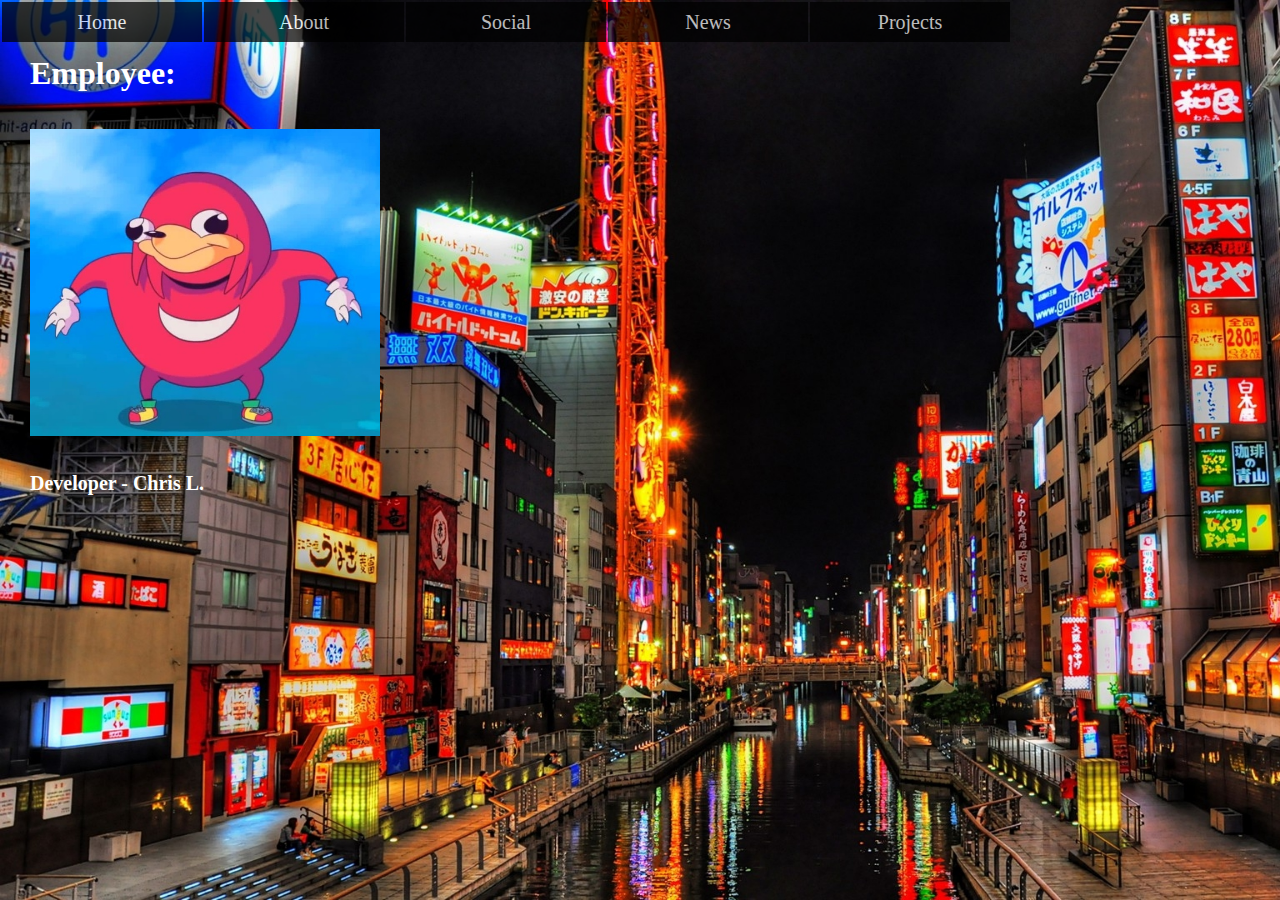
==== Employee.html @ c9849008 "stuff" ====
<html>

<head>
	<title>Chris Lotoph Employee</title>
	<link rel="icon" href="/favicon.ico" type="image/x-icon">
</head>

<body>
	<link href='style.css' rel='stylesheet'>
	<ul>
		<li><a href='index.html'>Home</a></li>
		<li><a>About</a>
			<ul>
				<li><a href='Employee.html'>Employee</a></li>
				<li><a href='Location.html'>Location</a></li>
			</ul>
		</li>
		<li><a>Social</a>
			<ul>
				<li><a href='https://twitter.com/'>Twitter</a></li>
				<li><a href='https://www.facebook.com/'>Facebook</a></li>
				<li><a href='https://www.instagram.com/?hl=en'>Instagram</a></li>
			</ul>
		<li><a href='http://www.cnn.com/'>News</a></li>
		<li><a href='Projects.html'>Projects</a></li>
	</ul>
	
<header>
</br>
<h1>Employee:</h>
</br>
<p><img src="./uganda.jpg" width='350'</a></p>
<h2>Developer - Chris L.</h>

</header>
</body>

</html>
---- style.css ----
body {
	background: url('osi.jpg') no-repeat 0;
	max-height: 100%;
	max-width: 100%;
	background-size: cover;
	font-family: BatangChe;

	color: white;
	line-height: 1.5;
	margin: auto;
}
header .highlight, head .current a{
	color: #d63e78;
	font-weight: bold;
}
header {
	padding-left: 30px;
}
h2 {
	font-size: 20px;
}
#showcase{
	min-height:400px;
	min-width:100%;
	background: url('flor.jpg') no-repeat 0;
	background-size: cover;
	text-align:center;
	color: #707070;
}
#showcaseblank{
	min-height:400px;
	min-width:100%;
	background-size:cover;
	text-align:center;
	color: #707070;
}
#showcase h2{
	margin-top: 100px;
	font-size:55px;
	margin-bottom:10px;
}
#boxes{
	margin-top: 20px;
	margin-bottom:150px;
}
#boxes .box{
	float:left;
	text-align: center;
	width:30%;
	padding:10px;

}
footer{
	padding-left:40px;
	width:97.9%;
	overflow: hidden;
	background: #1c1c1c;
	border-top: #191919 6px solid;
	opacity:.9;
}
.container1{
	padding-top: 20px;
	padding-left: 40px;
	padding-bottom: none;
}
.container2{
	padding-top: 20px;
	padding-left: 30px;
	padding-bottom: 70px;
}
.container3{
	width:100%;
}
ul {
    
	margin: 0px;
	padding: 2px;
	list-style: none;
	opacity: .9;
}
ul li {
	float: left;
	position: center;
	width: 200px;
	height: 40px;
	background-color: black;
	opacity: .8;
	line-height: 40px;
	text-align: center;
	font-size: 20px;
	margin-right: 2px;
}
ul li a{
	text-decoration: none;
	color: white;
	display: block;
}
ul li a:hover {
	background-color: teal;
	transition: all 0.2s ease-in;
}
ul li ul li {
	display: none;
}
ul li:hover ul li {
	display: block;
}
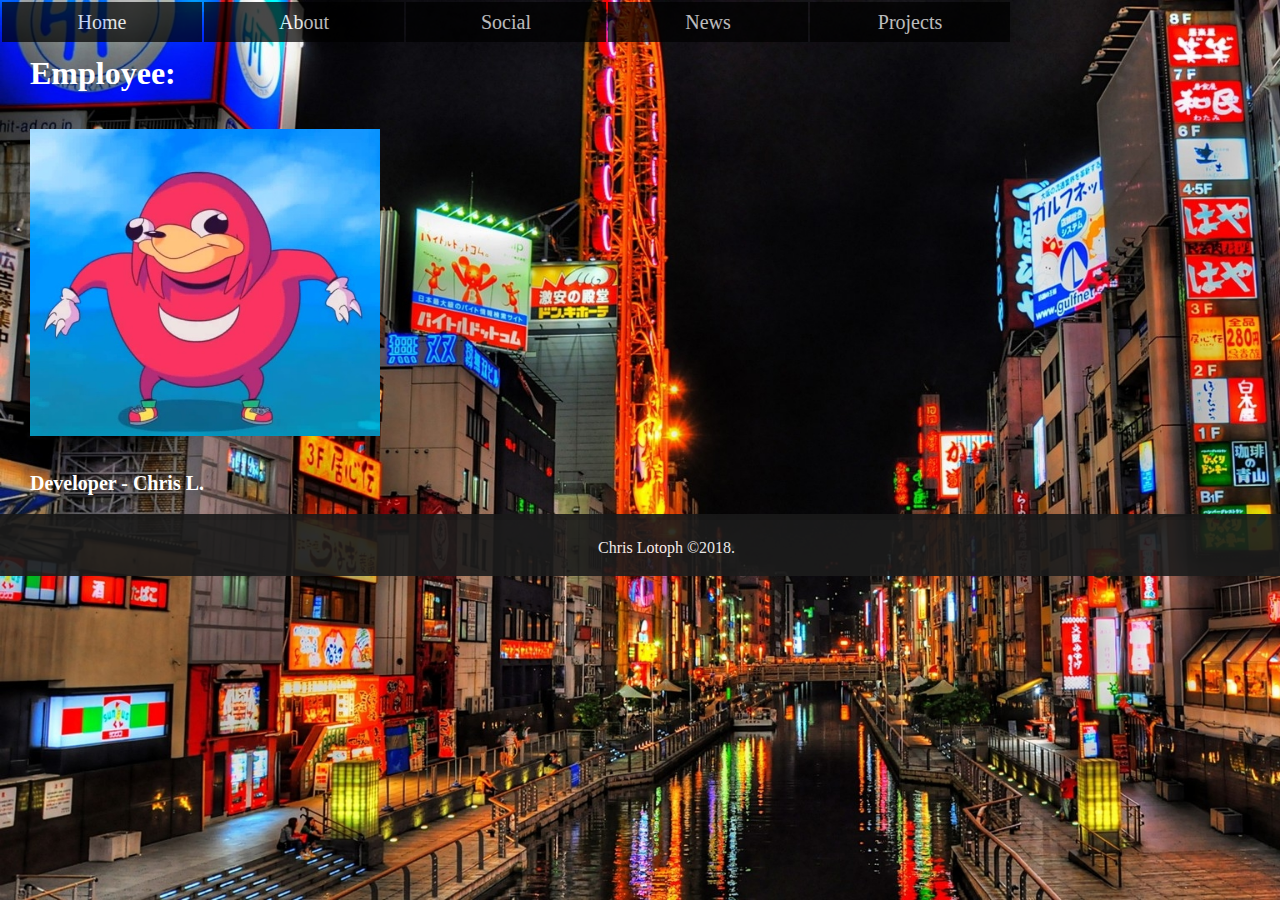
==== commit 6e9a66d8: "stuff" ====
--- a/Employee.html
+++ b/Employee.html
@@ -29,10 +29,14 @@
 </br>
 <h1>Employee:</h>
 </br>
-<p><img src="./uganda.jpg" width='350'</a></p>
+<p><img src="/images/uganda.jpg" width='350'</a></p>
 <h2>Developer - Chris L.</h>
 
 </header>
 </body>
-
+<footer>
+	<form>
+		<p align="center">Chris Lotoph &copy2018.</p> 
+	</form>
+</footer>
 </html>--- a/style.css
+++ b/style.css
@@ -1,5 +1,5 @@
 body {
-	background: url('osi.jpg') no-repeat 0;
+	background: url('/images/osi.jpg') no-repeat 0;
 	max-height: 100%;
 	max-width: 100%;
 	background-size: cover;
@@ -22,7 +22,7 @@
 #showcase{
 	min-height:400px;
 	min-width:100%;
-	background: url('flor.jpg') no-repeat 0;
+	background: url('/images/flor.jpg') no-repeat 0;
 	background-size: cover;
 	text-align:center;
 	color: #707070;
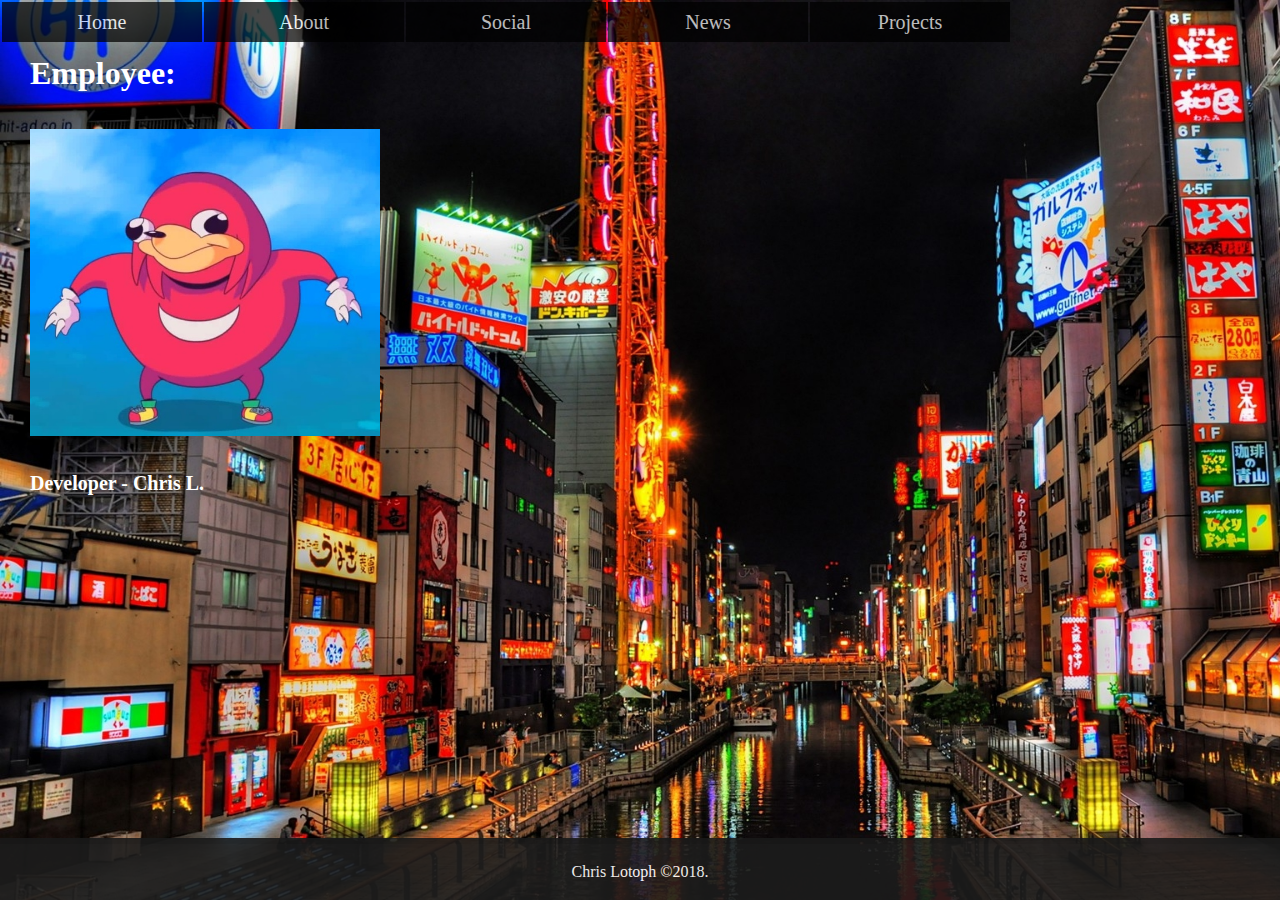
==== commit d4076269: "stuff" ====
--- a/Employee.html
+++ b/Employee.html
@@ -1,4 +1,6 @@
 <html>
+
+<meta name="viewport" content="width=device-width, initial-scale=1.0">
 
 <head>
 	<title>Chris Lotoph Employee</title>
--- a/style.css
+++ b/style.css
@@ -39,7 +39,7 @@
 	font-size:55px;
 	margin-bottom:10px;
 }
-#boxes{
+#box{
 	margin-top: 20px;
 	margin-bottom:150px;
 }
@@ -51,17 +51,18 @@
 
 }
 footer{
-	padding-left:40px;
-	width:97.9%;
+	position:absolute;
+	bottom:0;
+	width:100%;
 	overflow: hidden;
 	background: #1c1c1c;
 	border-top: #191919 6px solid;
 	opacity:.9;
 }
 .container1{
-	padding-top: 20px;
-	padding-left: 40px;
-	padding-bottom: none;
+	padding-top:0px;
+	width:stretch;
+	height:30%;
 }
 .container2{
 	padding-top: 20px;
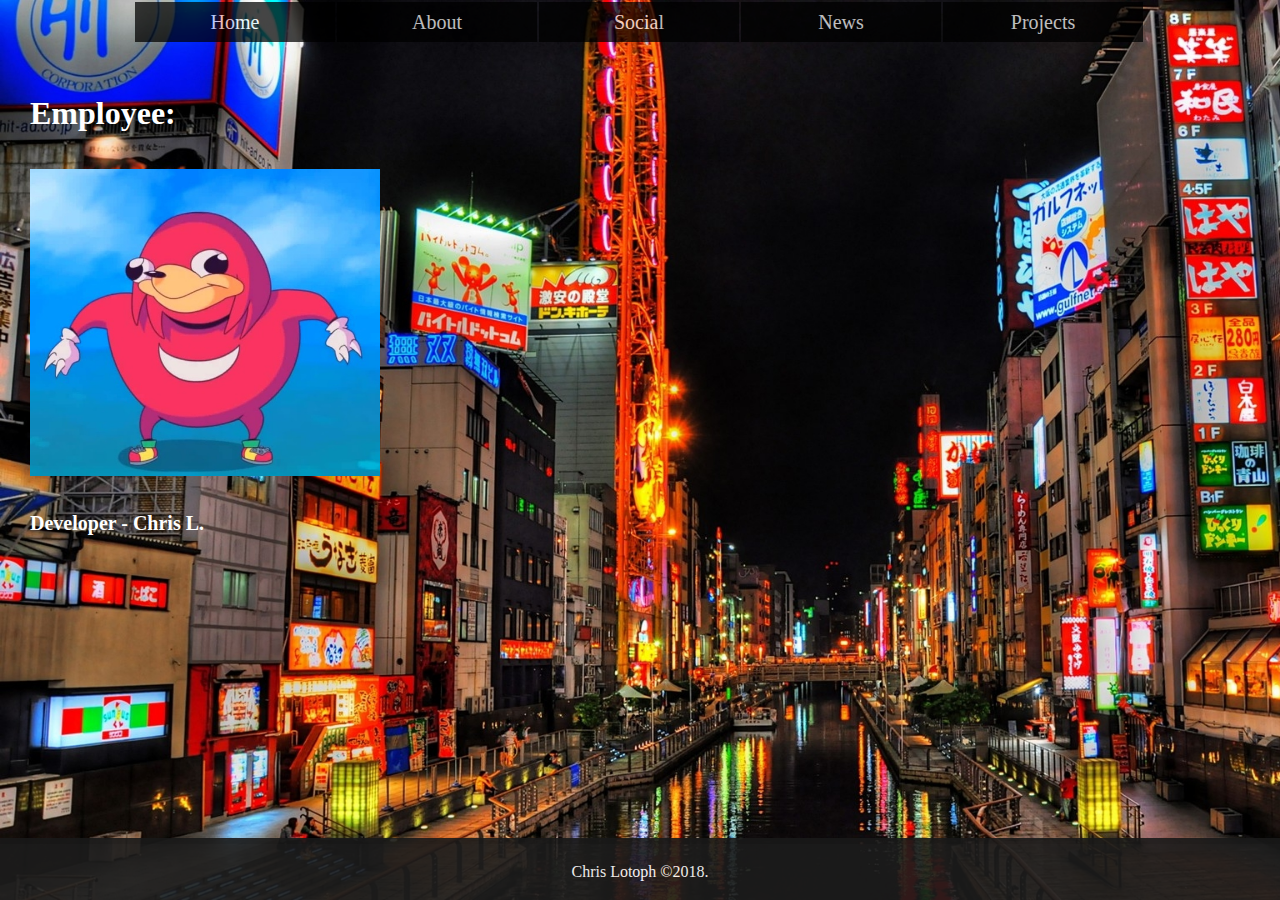
==== commit 05cbd814: "stuff" ====
--- a/Employee.html
+++ b/Employee.html
@@ -1,7 +1,4 @@
 <html>
-
-<meta name="viewport" content="width=device-width, initial-scale=1.0">
-
 <head>
 	<title>Chris Lotoph Employee</title>
 	<link rel="icon" href="/favicon.ico" type="image/x-icon">
@@ -26,7 +23,6 @@
 		<li><a href='http://www.cnn.com/'>News</a></li>
 		<li><a href='Projects.html'>Projects</a></li>
 	</ul>
-	
 <header>
 </br>
 <h1>Employee:</h>
--- a/style.css
+++ b/style.css
@@ -20,8 +20,7 @@
 	font-size: 20px;
 }
 #showcase{
-	min-height:400px;
-	min-width:100%;
+	width:stretch;
 	background: url('/images/flor.jpg') no-repeat 0;
 	background-size: cover;
 	text-align:center;
@@ -73,8 +72,8 @@
 	width:100%;
 }
 ul {
-    
-	margin: 0px;
+    display:table;
+	margin: auto;
 	padding: 2px;
 	list-style: none;
 	opacity: .9;
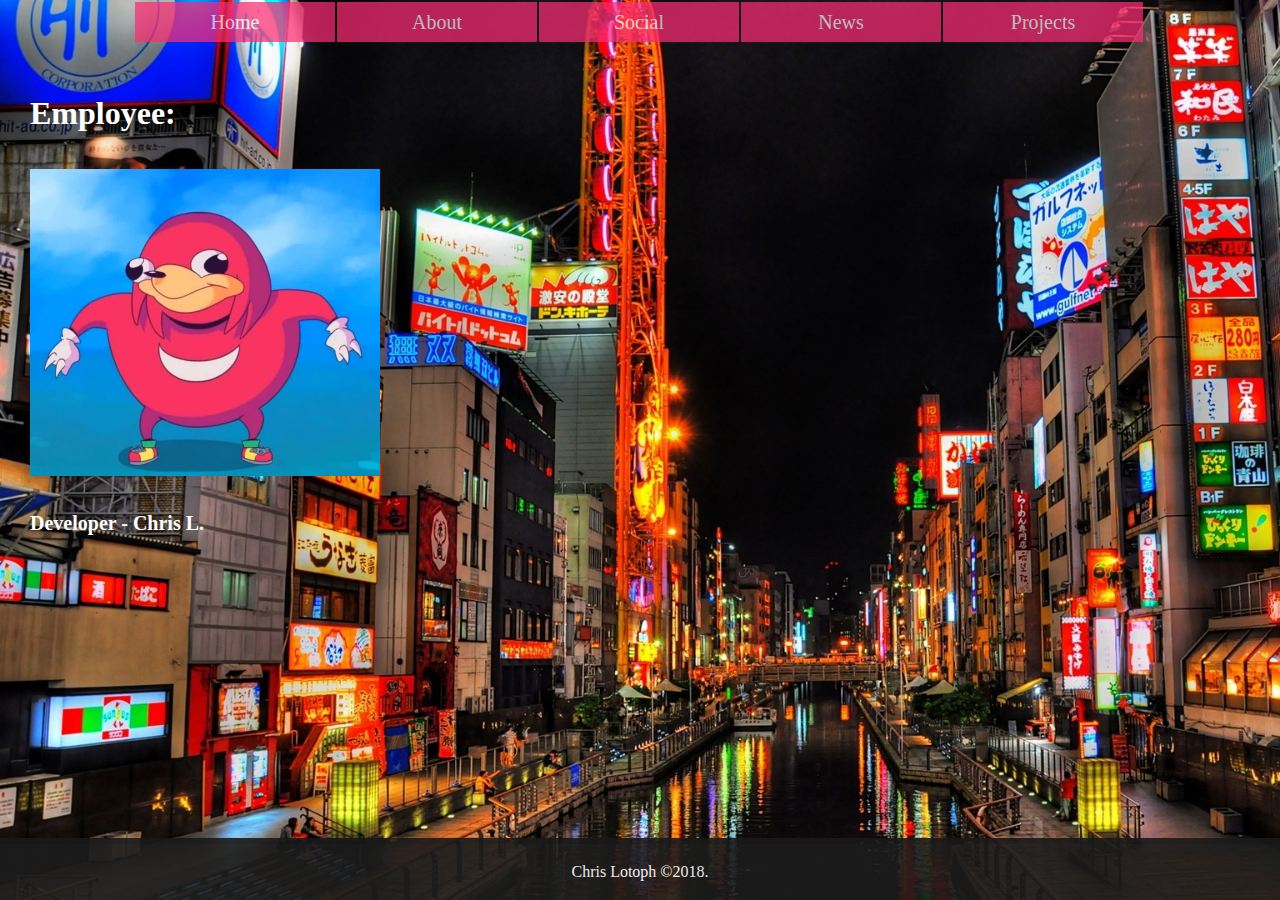
==== commit 7ed1f707: "stuff" ====
--- a/Employee.html
+++ b/Employee.html
@@ -1,6 +1,6 @@
 <html>
 <head>
-	<title>Chris Lotoph Employee</title>
+	<title>About</title>
 	<link rel="icon" href="/favicon.ico" type="image/x-icon">
 </head>
 
--- a/style.css
+++ b/style.css
@@ -20,7 +20,8 @@
 	font-size: 20px;
 }
 #showcase{
-	width:stretch;
+	height:30%;
+	width:100%;
 	background: url('/images/flor.jpg') no-repeat 0;
 	background-size: cover;
 	text-align:center;
@@ -38,7 +39,7 @@
 	font-size:55px;
 	margin-bottom:10px;
 }
-#box{
+#boxes{
 	margin-top: 20px;
 	margin-bottom:150px;
 }
@@ -60,7 +61,7 @@
 }
 .container1{
 	padding-top:0px;
-	width:stretch;
+	width:100%;
 	height:30%;
 }
 .container2{
@@ -83,7 +84,7 @@
 	position: center;
 	width: 200px;
 	height: 40px;
-	background-color: black;
+	background-color: #fc2d75;
 	opacity: .8;
 	line-height: 40px;
 	text-align: center;
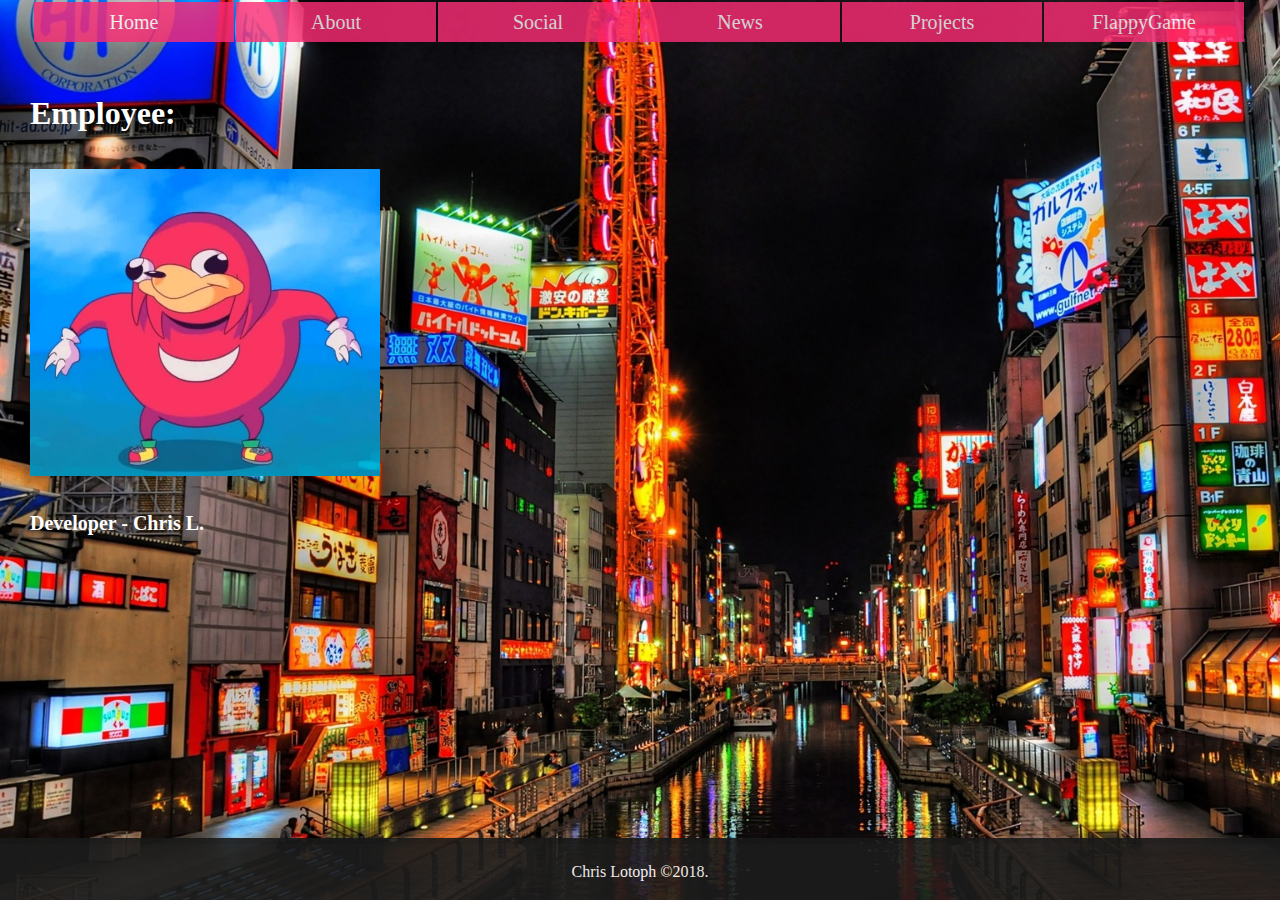
==== commit 3cae38b7: "stuff" ====
--- a/Employee.html
+++ b/Employee.html
@@ -22,6 +22,7 @@
 			</ul>
 		<li><a href='http://www.cnn.com/'>News</a></li>
 		<li><a href='Projects.html'>Projects</a></li>
+		<li><a href='flappy_carp.html'>FlappyGame</a></li>
 	</ul>
 <header>
 </br>
--- a/style.css
+++ b/style.css
@@ -85,7 +85,7 @@
 	width: 200px;
 	height: 40px;
 	background-color: #fc2d75;
-	opacity: .8;
+	opacity: .9;
 	line-height: 40px;
 	text-align: center;
 	font-size: 20px;
@@ -97,8 +97,11 @@
 	display: block;
 }
 ul li a:hover {
+	background:url('/images/yanno.png');
 	background-color: teal;
-	transition: all 0.2s ease-in;
+	color:white;
+	transition: all 0.4s ease-in;
+	opacity: 1;
 }
 ul li ul li {
 	display: none;
